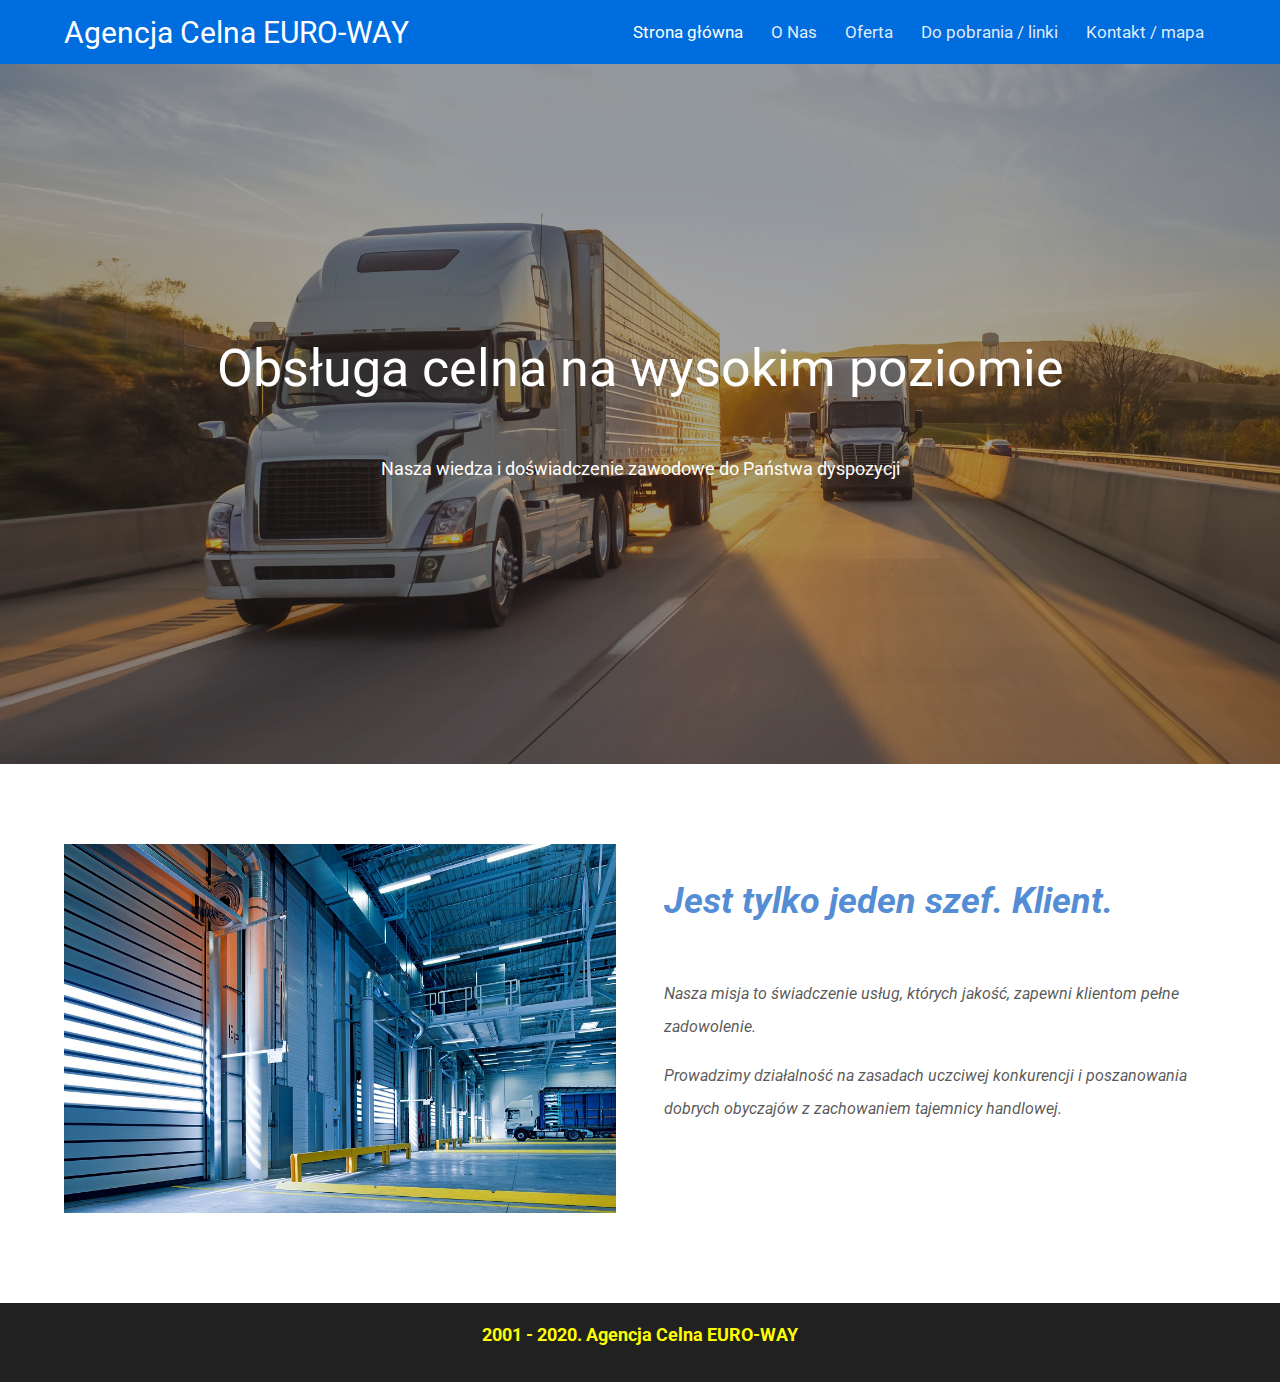
==== index.html @ 19248e26 "Add files via upload" ====
<!DOCTYPE html>
<!-- saved from url=(0027)http://www.euro-way.com.pl/ -->
<html
  class="js flexbox no-touch draganddrop csstransforms3d localstorage fileinput filereader fullscreen dragdropupload no-smoothtouch no-flexboxtweener"
  lang="en"
  style=""
  data-scroll-dir-x="0"
  data-scroll-dir-y="-1"
>
  <head>
    <meta http-equiv="Content-Type" content="text/html; charset=UTF-8" />

    <title>Strona główna</title>
    <meta name="keywords" content="" />
    <meta name="description" content="" />
    <meta name="viewport" content="width=device-width,initial-scale=1" />
    <link rel="icon" type="image/png" sizes="32x32" href="favicon-32x32.png" />
    <link rel="icon" type="image/png" sizes="16x16" href="favicon-16x16.png" />

    <meta property="og:title" content="Strona główna" />
    <meta property="og:description" content="" />
    <meta property="og:site_name" content="Agencja Celna EURO-WAY" />
    <meta
      name="viewport"
      content="width=device-width, initial-scale=1, viewport-fit=cover"
    />

    <meta name="generator" content="BaseKit" />

    <link
      rel="stylesheet"
      href="./4a75a298-e9b4-4f21-a9c5-be64dd8ceb1e.css"
      class="js-initial-stylesheet"
    />

    <link rel="stylesheet" href="./photo-swipe.css" />

    <link rel="stylesheet" href="./cookie-consent.css" />
    <link rel="icon" href="favicon.ico" type="image/x-icon" />

    <style
      class="js-webfont"
      data-woff-cache="//55b558c7-resources.clickweb.home.pl/ca8ff7f546/seven/fonts/playfair_display.woff.json"
      data-ttf-cache="//55b558c7-resources.clickweb.home.pl/ca8ff7f546/seven/fonts/playfair_display.ttf.json"
      data-fallback-stylesheet="https://fonts.googleapis.com/css?family=Playfair+Display&amp;subset=latin,latin-ext"
      data-name="playfair_display"
      data-cache-full="data-cache-full"
    >
      @font-face {
        font-family: "Playfair Display";
        font-weight: normal;
        src: url([data-uri]);
      }
    </style>
    <script nonce="">
      (function () {
        var fontCollections,
          fontsToCache,
          fallback = 1;

        function loadFontsAsynchronously() {
          if (!fallback) {
            return;
          }

          for (var i = 0, j = fontCollections.length; i < j; ++i) {
            var link = document.createElement("link"),
              head = document.getElementsByTagName("head")[0];
            link.rel = "stylesheet";
            link.href = fontCollections[i].getAttribute(
              "data-fallback-stylesheet"
            );
            head.appendChild(link);
          }
        }

        function loadFontsFromStorage() {
          var localKey = "published",
            format,
            collection,
            cachedFont;

          if (!window.localStorage) {
            return;
          }

          format = window.localStorage.getItem("bk.webfonts.format");
          if (!format) {
            return;
          }

          for (var i = 0, j = fontCollections.length; i < j; ++i) {
            collection = fontCollections[i];
            cacheKey =
              "bk.webfonts." +
              localKey +
              "." +
              format +
              "." +
              collection.getAttribute("data-name");
            cachedFont = window.localStorage.getItem(cacheKey);
            if (!cachedFont) {
              continue;
            }
            collection.innerHTML = cachedFont;
            collection.setAttribute("data-cache-full", "data-cache-full");
          }
        }

        if (!"querySelectorAll" in window) {
          return;
        }

        fontCollections = document.head.querySelectorAll(".js-webfont");
        if (!"localStorage" in window || !"addEventListener" in window) {
          loadFontsAsynchronously();
          return;
        }

        loadFontsFromStorage();
      })();
    </script>

    <script src="./modernizr.js" nonce=""></script>
  </head>

  <body class="" style="">
    <section
      id="page-zones__header"
      class="bk-zone column"
      data-uniqueid="wUPqfuJjsHX1dE1"
      data-parentuniqueid=""
    >
      <div
        id="page-zones__header-widgets__5d711d16a4c4e"
        data-name="row"
        class="widget widget--zone-widget js-widget style--accent height--thin"
        data-uniqueid="UOeiyzuKv63BtWd"
        data-parentuniqueid="wUPqfuJjsHX1dE1"
      >
        <div
          class="row row--style-accent row--height-thin row--vertical-align-center row--background-type-color row--width-contained row--navigation-2 js-row"
          data-rowtype="navigation-2"
        >
          <div class="row__container js-row-container">
            <div
              id="page-zones__header-widgets__5d711d16a4c4e-widgets__5d711d16b6ba5"
              data-name="responsivecolumns"
              class="widget widget--zone-widget js-widget"
              data-uniqueid="EtLsCq1SKpecShf"
              data-parentuniqueid="UOeiyzuKv63BtWd"
            >
              <div
                class="bk-responsivecolumns responsivecolumns widget__responsivecolumns js-responsivecolumns"
              >
                <section
                  id="page-zones__header-widgets__5d711d16a4c4e-widgets__5d711d16b6ba5-zones__5d711d16ba8e7"
                  class="bk-zone column columns-two-left"
                  data-uniqueid="jCnqSVvPtLY1cG7"
                  data-parentuniqueid="EtLsCq1SKpecShf"
                >
                  <div
                    id="page-zones__header-widgets__5d711d16a4c4e-widgets__5d711d16b6ba5-zones__5d711d16ba8e7-widgets__5d711d16bc7e7"
                    data-name="companybrand"
                    class="widget widget--zone-widget js-widget"
                    data-uniqueid="wOLoZqmgFGImj7v"
                    data-parentuniqueid="jCnqSVvPtLY1cG7"
                  >
                    <div
                      class="bk-branding branding widget__branding alignment--left"
                    >
                      <div class="branding__text">
                        <h2 class="branding__site-title">
                          <a href="index.html" class="branding__link">
                            Agencja Celna EURO-WAY
                          </a>
                        </h2>
                      </div>
                    </div>
                  </div>
                </section>
                <section
                  id="page-zones__header-widgets__5d711d16a4c4e-widgets__5d711d16b6ba5-zones__5d711d16c7fd4"
                  class="bk-zone column columns-two-right"
                  data-uniqueid="kaklpHFRhtALzVp"
                  data-parentuniqueid="EtLsCq1SKpecShf"
                >
                  <div
                    id="page-zones__header-widgets__5d711d16a4c4e-widgets__5d711d16b6ba5-zones__5d711d16c7fd4-widgets__5d711d16cb97e"
                    data-name="extendednavigation"
                    class="widget widget--zone-widget js-widget"
                    data-uniqueid="qKeCxa8XfyvRhFk"
                    data-parentuniqueid="kaklpHFRhtALzVp"
                  >
                    <div
                      class="bk-extendednavigation extendednavigation widget__extendednavigation align-right"
                      itemscope=""
                      itemtype="https://www.schema.org/SiteNavigationElement"
                    >
                      <button
                        class="js-pull navigation-toggle icon icon--bars extendednavigation__navigation-toggle"
                      >
                        <span>Menu</span>
                      </button>

                      <nav
                        class="navigation-body extendednavigation__navigation-body"
                      >
                        <ul
                          class="navigation-list extendednavigation__navigation-list js-menu-list itemcount-5"
                        >
                          <li
                            class="navigation-item extendednavigation__navigation-item home selected"
                            itemprop="name"
                          >
                            <a
                              href="index.html"
                              class="item-name extendednavigation__item-name"
                              itemprop="url"
                              >Strona główna</a
                            >
                          </li>
                          <li
                            class="navigation-item extendednavigation__navigation-item page"
                            itemprop="name"
                          >
                            <a
                              href="o-nas.html"
                              class="item-name extendednavigation__item-name"
                              itemprop="url"
                              >O Nas</a
                            >
                          </li>
                          <li
                            class="navigation-item extendednavigation__navigation-item page"
                            itemprop="name"
                          >
                            <a
                              href="oferta.html"
                              class="item-name extendednavigation__item-name"
                              itemprop="url"
                              >Oferta</a
                            >
                          </li>
                          <li
                            class="navigation-item extendednavigation__navigation-item page"
                            itemprop="name"
                          >
                            <a
                              href="do-pobrania.html"
                              class="item-name extendednavigation__item-name"
                              itemprop="url"
                              >Do pobrania / linki</a
                            >
                          </li>
                          <li
                            class="navigation-item extendednavigation__navigation-item page"
                            itemprop="name"
                          >
                            <a
                              href="kontakt-mapa.html"
                              class="item-name extendednavigation__item-name"
                              itemprop="url"
                              >Kontakt / mapa</a
                            >
                          </li>
                        </ul>
                      </nav>
                    </div>
                  </div>
                </section>
              </div>
            </div>
          </div>
        </div>
      </div>
    </section>

    <section
      id="page-zones__main"
      class="bk-zone column"
      data-uniqueid="msTj6qVggB91gMz"
      data-parentuniqueid=""
    >
      <div
        id="page-zones__main-widgets__5d70db1ac6641"
        data-name="row"
        class="widget widget--zone-widget js-widget style--dark height--large style--background-image"
        data-uniqueid="bhsL8RqR0ewPvDW"
        data-parentuniqueid="msTj6qVggB91gMz"
      >
        <div
          class="row row--style-dark row--height-large row--vertical-align-center row--background-type-image row--width-contained row--hero-x row--layout-hero-x js-row"
          style="
            background-image: url(f754f49f-f24c-45b2-87f5-be85af0f9155.jpg);
            background-position: 50% 50%;
          "
          data-rowtype="hero-x"
        >
          <div
            class="row--background-overlay js-row-background-overlay"
            style="opacity: 0.4;"
          ></div>
          <div class="row__container js-row-container">
            <div
              id="page-zones__main-widgets__5d70db1ac6641-widgets__5d70db1adec0d"
              data-name="contentgroup"
              class="widget widget--zone-widget js-widget"
              data-uniqueid="eJZV1Q9YeYwpevA"
              data-parentuniqueid="bhsL8RqR0ewPvDW"
            >
              <div
                class="widget__contentgroup contentgroup contentgroup--center contentgroup--regular"
                id=""
              >
                <div class="contentgroup__content">
                  <div class="contentgroup__body-wrapper">
                    <div class="contentgroup__text-wrapper">
                      <div class="contentgroup__heading">
                        <h1>Obsługa celna na wysokim poziomie<br /><br /></h1>
                      </div>

                      <p class="contentgroup__body">
                        Nasza wiedza i doświadczenie zawodowe do Państwa
                        dyspozycji<br />
                      </p>
                    </div>
                  </div>
                </div>
              </div>
            </div>
          </div>
        </div>
      </div>

      <div
        id="page-zones__main-widgets__5d70db1af3c42"
        data-name="row"
        class="widget widget--zone-widget js-widget style--light height--default"
        data-uniqueid="LWNvYfyQXLmu5Yh"
        data-parentuniqueid="msTj6qVggB91gMz"
      >
        <div
          class="row row--style-light row--height-default row--vertical-align-center row--background-type-color row--width-contained row--image-text-1a row--layout-image-text-1a js-row"
          data-rowtype="image-text-1a"
        >
          <div class="row__container js-row-container">
            <div
              id="page-zones__main-widgets__5d70db1af3c42-widgets__5d70db1b13c64"
              data-name="responsivecolumns"
              class="widget widget--zone-widget js-widget"
              data-uniqueid="ESTZSRJ8WWrjNc4"
              data-parentuniqueid="LWNvYfyQXLmu5Yh"
            >
              <div
                class="bk-responsivecolumns responsivecolumns widget__responsivecolumns js-responsivecolumns"
              >
                <section
                  id="page-zones__main-widgets__5d70db1af3c42-widgets__5d70db1b13c64-zones__5d70db1b17e2c"
                  class="bk-zone column columns-two-left"
                  data-uniqueid="iBbMkpr1rDBWPOI"
                  data-parentuniqueid="ESTZSRJ8WWrjNc4"
                >
                  <div
                    id="page-zones__main-widgets__5d70db1af3c42-widgets__5d70db1b13c64-zones__5d70db1b17e2c-widgets__5d70db1b1a2b0"
                    data-name="image"
                    class="widget widget--zone-widget js-widget"
                    data-uniqueid="l8LOF0dwqS04g9O"
                    data-parentuniqueid="iBbMkpr1rDBWPOI"
                  >
                    <div
                      class="bk-image imagewidget widget__imagewidget widget-align-center"
                    >
                      <figure
                        class="figure imagewidget__figure"
                        itemscope=""
                        itemtype="https://schema.org/ImageObject"
                      >
                        <img
                          class="image imagewidget__image js-pswp-image"
                          src="./b892b7dd-758c-463c-aa9d-ee08b8ff395c.png"
                          alt=""
                          data-path="//files.clickweb.home.pl/b8/92/b892b7dd-758c-463c-aa9d-ee08b8ff395c.png"
                          title=""
                          data-filename="magazyn.png"
                          data-filesize="1478119"
                          data-imagesize="983 x 657"
                          width="860"
                          itemprop="contentURL"
                        />
                      </figure>
                    </div>
                  </div>
                </section>
                <section
                  id="page-zones__main-widgets__5d70db1af3c42-widgets__5d70db1b13c64-zones__5d70db1b23f57"
                  class="bk-zone column columns-two-right"
                  data-uniqueid="BdPqjeNVsMIZJxP"
                  data-parentuniqueid="ESTZSRJ8WWrjNc4"
                >
                  <div
                    id="page-zones__main-widgets__5d70db1af3c42-widgets__5d70db1b13c64-zones__5d70db1b23f57-widgets__5d70db1b261d9"
                    data-name="contentgroup"
                    class="widget widget--zone-widget js-widget"
                    data-uniqueid="rBb53Euqx2itAaV"
                    data-parentuniqueid="BdPqjeNVsMIZJxP"
                  >
                    <div
                      class="widget__contentgroup contentgroup contentgroup--left contentgroup--regular"
                      id=""
                    >
                      <div class="contentgroup__content">
                        <div class="contentgroup__body-wrapper">
                          <div class="contentgroup__text-wrapper">
                            <div class="contentgroup__heading">
                              <h2>
                                <i
                                  ><span class="wysiwyg-font-size-36"
                                    ><b
                                      ><span style="color: rgb(84, 141, 212);"
                                        >Jest tylko jeden szef. Klient.</span
                                      ></b
                                    ></span
                                  ></i
                                ><span class="wysiwyg-font-size-36"
                                  ><b> </b
                                ></span>
                              </h2>
                            </div>

                            <div class="contentgroup__body">
                              <p>
                                <i
                                  ><span class="wysiwyg-font-size-16"
                                    ><br /></span
                                ></i>
                              </p>
                              <p>
                                <i
                                  ><span class="wysiwyg-font-size-16"
                                    >Nasza misja to świadczenie usług, których
                                    jakość, zapewni klientom pełne
                                    zadowolenie.</span
                                  ></i
                                >
                              </p>
                              <p>
                                <i
                                  ><span class="wysiwyg-font-size-16"
                                    >Prowadzimy działalność na zasadach uczciwej
                                    konkurencji i poszanowania dobrych obyczajów
                                    z zachowaniem tajemnicy handlowej.</span
                                  ></i
                                >
                              </p>
                              <br />
                              <br />
                            </div>
                          </div>
                        </div>
                      </div>
                    </div>
                  </div>
                </section>
              </div>
            </div>
          </div>
        </div>
      </div>
    </section>

    <section
      id="page-zones__footer"
      class="bk-zone column"
      data-uniqueid="7ayd9t0AmyzE1vb"
      data-parentuniqueid=""
    >
      <div
        id="page-zones__footer-widgets__5d711c2070321"
        data-name="row"
        class="widget widget--zone-widget js-widget style--dark height--thin"
        data-uniqueid="4357oQF64j9slPP"
        data-parentuniqueid="7ayd9t0AmyzE1vb"
      >
        <div
          class="row row--style-dark row--height-thin row--vertical-align-center row--background-type-color row--width-contained row--footer-5 js-row"
          data-rowtype="footer-5"
        >
          <div class="row__container js-row-container">
            <div
              id="page-zones__footer-widgets__5d711c2070321-widgets__5d711c20811ab"
              data-name="contentgroup"
              class="widget widget--zone-widget js-widget"
              data-uniqueid="nMcB17oqmnMiRj0"
              data-parentuniqueid="4357oQF64j9slPP"
            >
              <div
                class="widget__contentgroup contentgroup contentgroup--center contentgroup--regular"
                id=""
              >
                <div class="contentgroup__content">
                  <div class="contentgroup__body-wrapper">
                    <div class="contentgroup__text-wrapper">
                      <p class="contentgroup__body">
                        <span style="color: rgb(255, 255, 0);"
                          ><b>2001 - 2020. Agencja Celna EURO-WAY</b></span
                        ><br />
                      </p>
                    </div>
                  </div>
                </div>
              </div>
            </div>

            <div
              id="page-zones__footer-widgets__5d711c2070321-widgets__5d711c208aa20"
              data-name="policypages"
              class="widget widget--zone-widget js-widget"
              data-uniqueid="Ygwjg7x6gmgbDs2"
              data-parentuniqueid="4357oQF64j9slPP"
            ></div>
          </div>
        </div>
      </div>
    </section>

    <div id="js-cookie-consent-event" style="display: none;"></div>

    <script nonce="">
      App = {};
      App.i18n = {};
      App.nonce = "";
      App.session = {
        get: function (key) {
          var property = null;
          if (this.data[key] !== null && this.data[key] !== undefined) {
            return this.data[key];
          }
          return property;
        },
        data: {
          siteRef: 57679,
          domain: "webmaker.az.pl",
          brandRef: "20",
          assetBaseUrl: "//55b558c7-resources.clickweb.home.pl/ca8ff7f546",
          languageCode: "pl",
          pageRef: 520523,
          pageLanguage: null,
        },
      };

      var Brand = Brand || {};
      Brand.googleMapsEmbedKey = "AIzaSyC8V96sGgzrasorg2xPOlrlp-cpQFPLSxM";

      if (window.Modernizr && window.Modernizr.touch) {
        document.body.classList.add("touch");
      }
    </script>

    <script nonce="">
      window["Server"] = {
        app: {
          resizerDomain: "resizer.clickweb.home.pl",
          mode: "published",
          protocol: "http",
          maintenance: "0",
          deducedLocale: "pl_PL",
        },
        componentTree: {
          page: {
            "page-zones__header": {
              "page-zones__header-widgets__5d711d16a4c4e": {
                "page-zones__header-widgets__5d711d16a4c4e-widgets__5d711d16b6ba5": {
                  "page-zones__header-widgets__5d711d16a4c4e-widgets__5d711d16b6ba5-zones__5d711d16ba8e7": {
                    "page-zones__header-widgets__5d711d16a4c4e-widgets__5d711d16b6ba5-zones__5d711d16ba8e7-widgets__5d711d16bc7e7": [],
                  },
                  "page-zones__header-widgets__5d711d16a4c4e-widgets__5d711d16b6ba5-zones__5d711d16c7fd4": {
                    "page-zones__header-widgets__5d711d16a4c4e-widgets__5d711d16b6ba5-zones__5d711d16c7fd4-widgets__5d711d16cb97e": [],
                  },
                },
              },
            },
            "page-zones__main": {
              "page-zones__main-widgets__5d70db1ac6641": {
                "page-zones__main-widgets__5d70db1ac6641-widgets__5d70db1adec0d": [],
              },
              "page-zones__main-widgets__5d70db1af3c42": {
                "page-zones__main-widgets__5d70db1af3c42-widgets__5d70db1b13c64": {
                  "page-zones__main-widgets__5d70db1af3c42-widgets__5d70db1b13c64-zones__5d70db1b17e2c": {
                    "page-zones__main-widgets__5d70db1af3c42-widgets__5d70db1b13c64-zones__5d70db1b17e2c-widgets__5d70db1b1a2b0": [],
                  },
                  "page-zones__main-widgets__5d70db1af3c42-widgets__5d70db1b13c64-zones__5d70db1b23f57": {
                    "page-zones__main-widgets__5d70db1af3c42-widgets__5d70db1b13c64-zones__5d70db1b23f57-widgets__5d70db1b261d9": [],
                  },
                },
              },
            },
            "page-zones__footer": {
              "page-zones__footer-widgets__5d711c2070321": {
                "page-zones__footer-widgets__5d711c2070321-widgets__5d711c20811ab": [],
                "page-zones__footer-widgets__5d711c2070321-widgets__5d711c208aa20": [],
              },
            },
          },
        },
        editorVersion: "ten",
        isFullVersionTenSite: true,
        page: {
          componentTree: {
            page: {
              "page-zones__header": {
                "page-zones__header-widgets__5d711d16a4c4e": {
                  "page-zones__header-widgets__5d711d16a4c4e-widgets__5d711d16b6ba5": {
                    "page-zones__header-widgets__5d711d16a4c4e-widgets__5d711d16b6ba5-zones__5d711d16ba8e7": {
                      "page-zones__header-widgets__5d711d16a4c4e-widgets__5d711d16b6ba5-zones__5d711d16ba8e7-widgets__5d711d16bc7e7": [],
                    },
                    "page-zones__header-widgets__5d711d16a4c4e-widgets__5d711d16b6ba5-zones__5d711d16c7fd4": {
                      "page-zones__header-widgets__5d711d16a4c4e-widgets__5d711d16b6ba5-zones__5d711d16c7fd4-widgets__5d711d16cb97e": [],
                    },
                  },
                },
              },
              "page-zones__main": {
                "page-zones__main-widgets__5d70db1ac6641": {
                  "page-zones__main-widgets__5d70db1ac6641-widgets__5d70db1adec0d": [],
                },
                "page-zones__main-widgets__5d70db1af3c42": {
                  "page-zones__main-widgets__5d70db1af3c42-widgets__5d70db1b13c64": {
                    "page-zones__main-widgets__5d70db1af3c42-widgets__5d70db1b13c64-zones__5d70db1b17e2c": {
                      "page-zones__main-widgets__5d70db1af3c42-widgets__5d70db1b13c64-zones__5d70db1b17e2c-widgets__5d70db1b1a2b0": [],
                    },
                    "page-zones__main-widgets__5d70db1af3c42-widgets__5d70db1b13c64-zones__5d70db1b23f57": {
                      "page-zones__main-widgets__5d70db1af3c42-widgets__5d70db1b13c64-zones__5d70db1b23f57-widgets__5d70db1b261d9": [],
                    },
                  },
                },
              },
              "page-zones__footer": {
                "page-zones__footer-widgets__5d711c2070321": {
                  "page-zones__footer-widgets__5d711c2070321-widgets__5d711c20811ab": [],
                  "page-zones__footer-widgets__5d711c2070321-widgets__5d711c208aa20": [],
                },
              },
            },
          },
          request: "home",
          pageTree: [
            {
              ref: "520523",
              request: "home",
              canonicalUrl: null,
              title: "Strona g\u0142\u00f3wna",
              seo_title: "Strona g\u0142\u00f3wna",
              keywords: "",
              description: "",
              display_order: "1",
              type: "home",
              template_ref: "1",
              menu: "1",
              basekit_objects_ref: null,
              modified: "2019-09-05 10:21:39",
              redirection: null,
              priority: "1",
              changefreq: "monthly",
              can_publish: "1",
              headScript: "",
              bodyScript: "",
              status: "active",
              theme_ref: "1",
              color_swatch_ref: "1",
              font_swatch_ref: "1",
              password: null,
              do_sub_page: "0",
              do_default: "0",
              templateType: "home",
              hiddenFromNavigation: "0",
              exclude_from_sitemap: "0",
              excludeFromPageLimit: "0",
              parentId: "0",
              language: null,
            },
            {
              ref: "520561",
              request: "o-nas",
              canonicalUrl: null,
              title: "O Nas",
              seo_title: "Strona g\u0142\u00f3wna",
              keywords: "",
              description: "",
              display_order: "2",
              type: "page",
              template_ref: "1",
              menu: "1",
              basekit_objects_ref: null,
              modified: "2019-09-05 11:06:51",
              redirection: null,
              priority: "0",
              changefreq: "monthly",
              can_publish: "1",
              headScript: null,
              bodyScript: null,
              status: "active",
              theme_ref: "1",
              color_swatch_ref: "1",
              font_swatch_ref: "1",
              password: null,
              do_sub_page: "0",
              do_default: "0",
              templateType: "default",
              hiddenFromNavigation: "0",
              exclude_from_sitemap: "0",
              excludeFromPageLimit: "0",
              parentId: "0",
              language: null,
            },
            {
              ref: "520569",
              request: "oferta",
              canonicalUrl: null,
              title: "Oferta",
              seo_title: "Strona g\u0142\u00f3wna",
              keywords: "",
              description: "",
              display_order: "3",
              type: "page",
              template_ref: "1",
              menu: "1",
              basekit_objects_ref: null,
              modified: "2019-09-05 11:34:03",
              redirection: null,
              priority: "0",
              changefreq: "monthly",
              can_publish: "1",
              headScript: null,
              bodyScript: null,
              status: "active",
              theme_ref: "1",
              color_swatch_ref: "1",
              font_swatch_ref: "1",
              password: null,
              do_sub_page: "0",
              do_default: "0",
              templateType: "default",
              hiddenFromNavigation: "0",
              exclude_from_sitemap: "0",
              excludeFromPageLimit: "0",
              parentId: "0",
              language: null,
            },
            {
              ref: "520708",
              request: "do-pobrania",
              canonicalUrl: null,
              title: "Do pobrania \/ linki",
              seo_title: "",
              keywords: "",
              description: "",
              display_order: "4",
              type: "page",
              template_ref: "1",
              menu: "1",
              basekit_objects_ref: null,
              modified: "2019-09-05 15:57:11",
              redirection: null,
              priority: "0",
              changefreq: "monthly",
              can_publish: "1",
              headScript: "",
              bodyScript: "",
              status: "active",
              theme_ref: "1",
              color_swatch_ref: "1",
              font_swatch_ref: "1",
              password: null,
              do_sub_page: "0",
              do_default: "0",
              templateType: "default",
              hiddenFromNavigation: "0",
              exclude_from_sitemap: "0",
              excludeFromPageLimit: "0",
              parentId: "0",
              language: null,
            },
            {
              ref: "520717",
              request: "kontakt-mapa",
              canonicalUrl: null,
              title: "Kontakt \/ mapa",
              seo_title: "",
              keywords: null,
              description: null,
              display_order: "5",
              type: "page",
              template_ref: "1",
              menu: "1",
              basekit_objects_ref: null,
              modified: "2019-09-05 13:38:03",
              redirection: null,
              priority: "0",
              changefreq: "monthly",
              can_publish: "1",
              headScript: null,
              bodyScript: null,
              status: "active",
              theme_ref: "1",
              color_swatch_ref: "1",
              font_swatch_ref: "1",
              password: null,
              do_sub_page: "0",
              do_default: "0",
              templateType: "default",
              hiddenFromNavigation: "0",
              exclude_from_sitemap: "0",
              excludeFromPageLimit: "0",
              parentId: "0",
              language: null,
            },
            {
              ref: "520743",
              request: "blogpost",
              canonicalUrl: null,
              title: "blogpost",
              seo_title: "",
              keywords: null,
              description: null,
              display_order: "6",
              type: "page",
              template_ref: "1",
              menu: "1",
              basekit_objects_ref: null,
              modified: "2019-09-05 14:39:56",
              redirection: null,
              priority: "0",
              changefreq: "monthly",
              can_publish: "1",
              headScript: null,
              bodyScript: null,
              status: "active",
              theme_ref: "1",
              color_swatch_ref: "1",
              font_swatch_ref: "1",
              password: null,
              do_sub_page: "0",
              do_default: "0",
              templateType: "blogpost",
              hiddenFromNavigation: "1",
              exclude_from_sitemap: "1",
              excludeFromPageLimit: "1",
              parentId: "0",
              language: null,
            },
            {
              ref: "520744",
              request: "blog",
              canonicalUrl: null,
              title: "Blog",
              seo_title: "",
              keywords: null,
              description: null,
              display_order: "7",
              type: "page",
              template_ref: "1",
              menu: "1",
              basekit_objects_ref: null,
              modified: "2019-09-05 14:39:56",
              redirection: null,
              priority: "0",
              changefreq: "monthly",
              can_publish: "1",
              headScript: null,
              bodyScript: null,
              status: "active",
              theme_ref: "1",
              color_swatch_ref: "1",
              font_swatch_ref: "1",
              password: null,
              do_sub_page: "0",
              do_default: "0",
              templateType: "blogpostlist",
              hiddenFromNavigation: "0",
              exclude_from_sitemap: "1",
              excludeFromPageLimit: "1",
              parentId: "0",
              language: null,
            },
          ],
          backgroundClass: null,
          customHead: [],
          canonicalUrl: "http:\/\/www.euro-way.com.pl",
          language: null,
          isPluginPage: false,
          isRTLLanguage: false,
          ref: "520523",
          title: "Strona g\u0142\u00f3wna",
          titleInNavAndWidget: "Strona g\u0142\u00f3wna",
          description: null,
          type: "home",
          keywords: null,
          seoLang: "en",
          templateType: "home",
          headScript: "",
          bodyScript: "",
        },
        pageTree: [
          {
            ref: "520523",
            request: "home",
            canonicalUrl: null,
            title: "Strona g\u0142\u00f3wna",
            seo_title: "Strona g\u0142\u00f3wna",
            keywords: "",
            description: "",
            display_order: "1",
            type: "home",
            template_ref: "1",
            menu: "1",
            basekit_objects_ref: null,
            modified: "2019-09-05 10:21:39",
            redirection: null,
            priority: "1",
            changefreq: "monthly",
            can_publish: "1",
            headScript: "",
            bodyScript: "",
            status: "active",
            theme_ref: "1",
            color_swatch_ref: "1",
            font_swatch_ref: "1",
            password: null,
            do_sub_page: "0",
            do_default: "0",
            templateType: "home",
            hiddenFromNavigation: "0",
            exclude_from_sitemap: "0",
            excludeFromPageLimit: "0",
            parentId: "0",
            language: null,
          },
          {
            ref: "520561",
            request: "o-nas",
            canonicalUrl: null,
            title: "O Nas",
            seo_title: "Strona g\u0142\u00f3wna",
            keywords: "",
            description: "",
            display_order: "2",
            type: "page",
            template_ref: "1",
            menu: "1",
            basekit_objects_ref: null,
            modified: "2019-09-05 11:06:51",
            redirection: null,
            priority: "0",
            changefreq: "monthly",
            can_publish: "1",
            headScript: null,
            bodyScript: null,
            status: "active",
            theme_ref: "1",
            color_swatch_ref: "1",
            font_swatch_ref: "1",
            password: null,
            do_sub_page: "0",
            do_default: "0",
            templateType: "default",
            hiddenFromNavigation: "0",
            exclude_from_sitemap: "0",
            excludeFromPageLimit: "0",
            parentId: "0",
            language: null,
          },
          {
            ref: "520569",
            request: "oferta",
            canonicalUrl: null,
            title: "Oferta",
            seo_title: "Strona g\u0142\u00f3wna",
            keywords: "",
            description: "",
            display_order: "3",
            type: "page",
            template_ref: "1",
            menu: "1",
            basekit_objects_ref: null,
            modified: "2019-09-05 11:34:03",
            redirection: null,
            priority: "0",
            changefreq: "monthly",
            can_publish: "1",
            headScript: null,
            bodyScript: null,
            status: "active",
            theme_ref: "1",
            color_swatch_ref: "1",
            font_swatch_ref: "1",
            password: null,
            do_sub_page: "0",
            do_default: "0",
            templateType: "default",
            hiddenFromNavigation: "0",
            exclude_from_sitemap: "0",
            excludeFromPageLimit: "0",
            parentId: "0",
            language: null,
          },
          {
            ref: "520708",
            request: "do-pobrania",
            canonicalUrl: null,
            title: "Do pobrania \/ linki",
            seo_title: "",
            keywords: "",
            description: "",
            display_order: "4",
            type: "page",
            template_ref: "1",
            menu: "1",
            basekit_objects_ref: null,
            modified: "2019-09-05 15:57:11",
            redirection: null,
            priority: "0",
            changefreq: "monthly",
            can_publish: "1",
            headScript: "",
            bodyScript: "",
            status: "active",
            theme_ref: "1",
            color_swatch_ref: "1",
            font_swatch_ref: "1",
            password: null,
            do_sub_page: "0",
            do_default: "0",
            templateType: "default",
            hiddenFromNavigation: "0",
            exclude_from_sitemap: "0",
            excludeFromPageLimit: "0",
            parentId: "0",
            language: null,
          },
          {
            ref: "520717",
            request: "kontakt-mapa",
            canonicalUrl: null,
            title: "Kontakt \/ mapa",
            seo_title: "",
            keywords: null,
            description: null,
            display_order: "5",
            type: "page",
            template_ref: "1",
            menu: "1",
            basekit_objects_ref: null,
            modified: "2019-09-05 13:38:03",
            redirection: null,
            priority: "0",
            changefreq: "monthly",
            can_publish: "1",
            headScript: null,
            bodyScript: null,
            status: "active",
            theme_ref: "1",
            color_swatch_ref: "1",
            font_swatch_ref: "1",
            password: null,
            do_sub_page: "0",
            do_default: "0",
            templateType: "default",
            hiddenFromNavigation: "0",
            exclude_from_sitemap: "0",
            excludeFromPageLimit: "0",
            parentId: "0",
            language: null,
          },
          {
            ref: "520743",
            request: "blogpost",
            canonicalUrl: null,
            title: "blogpost",
            seo_title: "",
            keywords: null,
            description: null,
            display_order: "6",
            type: "page",
            template_ref: "1",
            menu: "1",
            basekit_objects_ref: null,
            modified: "2019-09-05 14:39:56",
            redirection: null,
            priority: "0",
            changefreq: "monthly",
            can_publish: "1",
            headScript: null,
            bodyScript: null,
            status: "active",
            theme_ref: "1",
            color_swatch_ref: "1",
            font_swatch_ref: "1",
            password: null,
            do_sub_page: "0",
            do_default: "0",
            templateType: "blogpost",
            hiddenFromNavigation: "1",
            exclude_from_sitemap: "1",
            excludeFromPageLimit: "1",
            parentId: "0",
            language: null,
          },
          {
            ref: "520744",
            request: "blog",
            canonicalUrl: null,
            title: "Blog",
            seo_title: "",
            keywords: null,
            description: null,
            display_order: "7",
            type: "page",
            template_ref: "1",
            menu: "1",
            basekit_objects_ref: null,
            modified: "2019-09-05 14:39:56",
            redirection: null,
            priority: "0",
            changefreq: "monthly",
            can_publish: "1",
            headScript: null,
            bodyScript: null,
            status: "active",
            theme_ref: "1",
            color_swatch_ref: "1",
            font_swatch_ref: "1",
            password: null,
            do_sub_page: "0",
            do_default: "0",
            templateType: "blogpostlist",
            hiddenFromNavigation: "0",
            exclude_from_sitemap: "1",
            excludeFromPageLimit: "1",
            parentId: "0",
            language: null,
          },
        ],
        requestBase: "",
        cookieWarningUrl: "",
        plugins: {
          assets: {
            images: {
              "3642063": {
                ref: 3642063,
                url:
                  "http:\/\/files.clickweb.home.pl\/cb\/5c\/cb5c281c-1d7b-4792-8da1-b94284507a0c.gif",
                fileName: "logo.gif",
                fileType: "image",
                fileSize: 3177,
                title: null,
                updated: {
                  date: "2019-09-05 10:42:49.000000",
                  timezone_type: 3,
                  timezone: "Europe\/London",
                },
                description: null,
                path: "cb\/5c\/cb5c281c-1d7b-4792-8da1-b94284507a0c.gif",
                imageWidth: 160,
                imageHeight: 72,
                deleted: false,
                albumRef: null,
                albumTitle: null,
                providerRef: null,
                compression: "none",
                compressedUrl: null,
              },
              "3642086": {
                ref: 3642086,
                url:
                  "http:\/\/files.clickweb.home.pl\/9e\/2e\/9e2ec02c-03c7-4c09-829f-e38fc127ea96.jpg",
                fileName: "semi-truck-wheeler-sunrise-on-highway.jpg",
                fileType: "image",
                fileSize: 1048805,
                title: null,
                updated: {
                  date: "2019-09-05 10:58:52.000000",
                  timezone_type: 3,
                  timezone: "Europe\/London",
                },
                description: null,
                path: "9e\/2e\/9e2ec02c-03c7-4c09-829f-e38fc127ea96.jpg",
                imageWidth: 2120,
                imageHeight: 1414,
                deleted: false,
                albumRef: null,
                albumTitle: null,
                providerRef: "1",
                compression: "complete",
                compressedUrl:
                  "http:\/\/files.clickweb.home.pl\/a5\/d6\/a5d6e080-fc2e-4f1e-b195-b6b688504c16.jpg",
              },
              "3642088": {
                ref: 3642088,
                url:
                  "http:\/\/files.clickweb.home.pl\/f7\/54\/f754f49f-f24c-45b2-87f5-be85af0f9155.jpg",
                fileName: "semi-truck-wheeler-sunrise-on-highway.jpg",
                fileType: "image",
                fileSize: 1048805,
                title: null,
                updated: {
                  date: "2019-09-05 11:00:19.000000",
                  timezone_type: 3,
                  timezone: "Europe\/London",
                },
                description: null,
                path: "f7\/54\/f754f49f-f24c-45b2-87f5-be85af0f9155.jpg",
                imageWidth: 2120,
                imageHeight: 1414,
                deleted: false,
                albumRef: null,
                albumTitle: null,
                providerRef: "1",
                compression: "complete",
                compressedUrl:
                  "http:\/\/files.clickweb.home.pl\/38\/e5\/38e5bc8d-4517-4f3f-90b0-a53eb8c20f8d.jpg",
              },
              "3642271": {
                ref: 3642271,
                url:
                  "http:\/\/files.clickweb.home.pl\/b8\/92\/b892b7dd-758c-463c-aa9d-ee08b8ff395c.png",
                fileName: "magazyn.png",
                fileType: "image",
                fileSize: 1478119,
                title: null,
                updated: {
                  date: "2019-09-05 12:03:31.000000",
                  timezone_type: 3,
                  timezone: "Europe\/London",
                },
                description: null,
                path: "b8\/92\/b892b7dd-758c-463c-aa9d-ee08b8ff395c.png",
                imageWidth: 983,
                imageHeight: 657,
                deleted: false,
                albumRef: null,
                albumTitle: null,
                providerRef: null,
                compression: "none",
                compressedUrl: null,
              },
              "3642284": {
                ref: 3642284,
                url:
                  "http:\/\/files.clickweb.home.pl\/b7\/14\/b7143b04-8d40-4f01-ac84-bceaa88e69bb.jpg",
                fileName: "uc_pruszkow.jpg",
                fileType: "image",
                fileSize: 30026,
                title: null,
                updated: {
                  date: "2019-09-05 12:09:18.000000",
                  timezone_type: 3,
                  timezone: "Europe\/London",
                },
                description: null,
                path: "b7\/14\/b7143b04-8d40-4f01-ac84-bceaa88e69bb.jpg",
                imageWidth: 300,
                imageHeight: 206,
                deleted: false,
                albumRef: null,
                albumTitle: null,
                providerRef: null,
                compression: "none",
                compressedUrl: null,
              },
              "3642312": {
                ref: 3642312,
                url:
                  "http:\/\/files.clickweb.home.pl\/15\/a5\/15a5a86a-cab2-41a3-92d4-3d7a7317eeab.png",
                fileName: "aeo.png",
                fileType: "image",
                fileSize: 6940,
                title: null,
                updated: {
                  date: "2019-09-05 12:17:31.000000",
                  timezone_type: 3,
                  timezone: "Europe\/London",
                },
                description: null,
                path: "15\/a5\/15a5a86a-cab2-41a3-92d4-3d7a7317eeab.png",
                imageWidth: 129,
                imageHeight: 87,
                deleted: false,
                albumRef: null,
                albumTitle: null,
                providerRef: null,
                compression: "none",
                compressedUrl: null,
              },
              "3642317": {
                ref: 3642317,
                url:
                  "http:\/\/files.clickweb.home.pl\/9e\/3b\/9e3bfcae-986c-4274-b554-8a8a5c393b50.png",
                fileName: "track.png",
                fileType: "image",
                fileSize: 1322833,
                title: null,
                updated: {
                  date: "2019-09-05 12:19:41.000000",
                  timezone_type: 3,
                  timezone: "Europe\/London",
                },
                description: null,
                path: "9e\/3b\/9e3bfcae-986c-4274-b554-8a8a5c393b50.png",
                imageWidth: 1050,
                imageHeight: 700,
                deleted: false,
                albumRef: null,
                albumTitle: null,
                providerRef: null,
                compression: "none",
                compressedUrl: null,
              },
              "3642938": {
                ref: 3642938,
                url:
                  "http:\/\/files.clickweb.home.pl\/71\/68\/716868bd-abe2-4995-b109-30d2d1a7f548.png",
                fileName: "pl.png",
                fileType: "image",
                fileSize: 380,
                title: null,
                updated: {
                  date: "2019-09-05 15:59:08.000000",
                  timezone_type: 3,
                  timezone: "Europe\/London",
                },
                description: null,
                path: "71\/68\/716868bd-abe2-4995-b109-30d2d1a7f548.png",
                imageWidth: 32,
                imageHeight: 32,
                deleted: false,
                albumRef: null,
                albumTitle: null,
                providerRef: null,
                compression: "none",
                compressedUrl: null,
              },
              "3642942": {
                ref: 3642942,
                url:
                  "http:\/\/files.clickweb.home.pl\/dd\/f4\/ddf4e5aa-8a3f-4e8a-a335-5003fce0db9b.png",
                fileName: "gb.png",
                fileType: "image",
                fileSize: 1767,
                title: null,
                updated: {
                  date: "2019-09-05 16:02:23.000000",
                  timezone_type: 3,
                  timezone: "Europe\/London",
                },
                description: null,
                path: "dd\/f4\/ddf4e5aa-8a3f-4e8a-a335-5003fce0db9b.png",
                imageWidth: 32,
                imageHeight: 32,
                deleted: false,
                albumRef: null,
                albumTitle: null,
                providerRef: null,
                compression: "none",
                compressedUrl: null,
              },
            },
            albums: {
              "": [
                3642063,
                3642063,
                3642086,
                3642086,
                3642088,
                3642088,
                3642271,
                3642271,
                3642284,
                3642284,
                3642312,
                3642312,
                3642317,
                3642317,
                3642938,
                3642938,
                3642942,
                3642942,
              ],
            },
          },
          blog: {
            live: false,
            isPostPage: false,
            searchUrl: "\/blog\/search\/",
            directory: "blog",
            displayBlogHomePageLink: false,
            categories: [],
            tags: [],
            postsPerPage: "5",
            totalPages: 0,
            currentPage: 1,
            pathFormat: "\/blog\/page\/",
          },
        },
        desktopSite: {
          protocol: "http",
          primaryDomain: { domainName: "www.euro-way.com.pl" },
        },
        siteLanguages: null,
        siteDefaultLanguage: null,
        siteLanguageMenuSettings: null,
        siteCurrentLanguage: null,
      };
      window["Profile"] = {
        profile: {
          business: "Agencja Celna EURO-WAY",
          headline: "",
          strapline: "",
          companydescription:
            "Naszym podstawowym zadaniem jest reprezentowanie interes\u00f3w Klienta przed Urz\u0119dem Celnym. \r\nNasze do\u015bwiadczenie i wiedz\u0119 wykorzystujemy \u015bwiadcz\u0105c profesjonalne us\u0142ugi zwi\u0105zane z obrotem towarowym z zagranic\u0105. Szczeg\u00f3ln\u0105 uwag\u0119 przywi\u0105zujemy do profesjonalnej i kompleksowej obs\u0142ugi naszych Klient\u00f3w.",
          copyright: "",
          address: "ul. Przejazdowa 25",
          address1: "Pruszk\u00f3w",
          address2: "",
          postalcode: "05-800",
          country: "Polska",
          phone: "+48 22 7596872",
          twitter: "twitter",
          linkedin: "",
          facebook: "",
          googleplus: "",
          youtube: "",
          rss: "",
          logo:
            "http:\/\/files.clickweb.home.pl\/cb\/5c\/cb5c281c-1d7b-4792-8da1-b94284507a0c.gif",
          logowidth: "160",
          logoheight: "72",
          yelpbusinessid: "",
          featureimage: "",
          category: "",
          keywords: "",
          type: "",
          websiteType: "localBusiness",
          countryCode: "PL",
          instagram: "",
          pinterest: "",
          vkontakte: "",
        },
      };
    </script>

    <script nonce="">
      Server.components = {
        "page-zones__header": {
          ref: "3974740",
          uniqueHTMLId: "page-zones__header",
          name: "header",
          fixed: false,
          libraryItemRef: "0",
          pageRef: "520523",
          temporary: {},
          changed: {},
          type: "widget.template",
          data: [],
          className: "template",
          widget: {},
          uniqueId: "wUPqfuJjsHX1dE1",
          parentUniqueId: null,
        },
        "page-zones__header-widgets__5d711d16a4c4e": {
          ref: "3977567",
          uniqueHTMLId: "page-zones__header-widgets__5d711d16a4c4e",
          name: "5d711d16a4c4e",
          fixed: false,
          libraryItemRef: "0",
          pageRef: "520523",
          temporary: {},
          changed: {},
          type: "widget.row",
          data: {
            backgroundType: "color",
            height: "thin",
            horizontalAlignment: "center",
            width: "contained",
            style: "accent",
            verticalAlignment: "center",
            rowType: "navigation-2",
            originalRowTemplateId: "navigation_2",
            uniqueId: "UOeiyzuKv63BtWd",
          },
          className: "row",
          widget: {},
          uniqueId: "UOeiyzuKv63BtWd",
          parentUniqueId: "wUPqfuJjsHX1dE1",
        },
        "page-zones__header-widgets__5d711d16a4c4e-widgets__5d711d16b6ba5": {
          ref: "3977568",
          uniqueHTMLId:
            "page-zones__header-widgets__5d711d16a4c4e-widgets__5d711d16b6ba5",
          name: "5d711d16b6ba5",
          fixed: false,
          libraryItemRef: "0",
          pageRef: "520523",
          temporary: {},
          changed: {},
          type: "widget.responsivecolumns",
          data: { columns: "2" },
          className: "responsivecolumns",
          widget: {},
          uniqueId: "EtLsCq1SKpecShf",
          parentUniqueId: "UOeiyzuKv63BtWd",
        },
        "page-zones__header-widgets__5d711d16a4c4e-widgets__5d711d16b6ba5-zones__5d711d16ba8e7": {
          ref: "3977569",
          uniqueHTMLId:
            "page-zones__header-widgets__5d711d16a4c4e-widgets__5d711d16b6ba5-zones__5d711d16ba8e7",
          name: "5d711d16ba8e7",
          fixed: false,
          libraryItemRef: "0",
          pageRef: "520523",
          temporary: {},
          changed: {},
          type: "widget.columns.column",
          data: [],
          className: "columns.column",
          widget: {},
          uniqueId: "jCnqSVvPtLY1cG7",
          parentUniqueId: "EtLsCq1SKpecShf",
        },
        "page-zones__header-widgets__5d711d16a4c4e-widgets__5d711d16b6ba5-zones__5d711d16ba8e7-widgets__5d711d16bc7e7": {
          ref: "3977570",
          uniqueHTMLId:
            "page-zones__header-widgets__5d711d16a4c4e-widgets__5d711d16b6ba5-zones__5d711d16ba8e7-widgets__5d711d16bc7e7",
          name: "5d711d16bc7e7",
          fixed: false,
          libraryItemRef: "0",
          pageRef: "520523",
          temporary: {},
          changed: {},
          type: "widget.companybrand",
          data: { horizontalAlignment: "left", contentType: "websitename" },
          className: "companybrand",
          widget: {},
          uniqueId: "wOLoZqmgFGImj7v",
          parentUniqueId: "jCnqSVvPtLY1cG7",
        },
        "page-zones__header-widgets__5d711d16a4c4e-widgets__5d711d16b6ba5-zones__5d711d16c7fd4": {
          ref: "3977571",
          uniqueHTMLId:
            "page-zones__header-widgets__5d711d16a4c4e-widgets__5d711d16b6ba5-zones__5d711d16c7fd4",
          name: "5d711d16c7fd4",
          fixed: false,
          libraryItemRef: "0",
          pageRef: "520523",
          temporary: {},
          changed: {},
          type: "widget.columns.column",
          data: [],
          className: "columns.column",
          widget: {},
          uniqueId: "kaklpHFRhtALzVp",
          parentUniqueId: "EtLsCq1SKpecShf",
        },
        "page-zones__header-widgets__5d711d16a4c4e-widgets__5d711d16b6ba5-zones__5d711d16c7fd4-widgets__5d711d16cb97e": {
          ref: "3977572",
          uniqueHTMLId:
            "page-zones__header-widgets__5d711d16a4c4e-widgets__5d711d16b6ba5-zones__5d711d16c7fd4-widgets__5d711d16cb97e",
          name: "5d711d16cb97e",
          fixed: false,
          libraryItemRef: "0",
          pageRef: "520523",
          temporary: {},
          changed: {},
          type: "widget.extendednavigation",
          data: { align: "right" },
          className: "extendednavigation",
          widget: {},
          uniqueId: "qKeCxa8XfyvRhFk",
          parentUniqueId: "kaklpHFRhtALzVp",
        },
        "page-zones__main": {
          ref: "3974730",
          uniqueHTMLId: "page-zones__main",
          name: "main",
          fixed: false,
          libraryItemRef: "0",
          pageRef: "520523",
          temporary: {},
          changed: {},
          type: "widget.template",
          data: [],
          className: "template",
          widget: {},
          uniqueId: "msTj6qVggB91gMz",
          parentUniqueId: null,
        },
        "page-zones__main-widgets__5d70db1ac6641": {
          ref: "3974747",
          uniqueHTMLId: "page-zones__main-widgets__5d70db1ac6641",
          name: "5d70db1ac6641",
          fixed: false,
          libraryItemRef: "0",
          pageRef: "520523",
          temporary: {},
          changed: {},
          type: "widget.row",
          data: {
            rowType: "hero-x",
            layout: "hero-x",
            backgroundType: "image",
            backgroundImageSrc:
              "http:\/\/files.clickweb.home.pl\/f7\/54\/f754f49f-f24c-45b2-87f5-be85af0f9155.jpg",
            overlayOpacity: "0.4",
            style: "dark",
            height: "large",
            width: "contained",
            verticalAlignment: "center",
            horizontalAlignment: "center",
            originalRowTemplateId: "hero_x",
            uniqueId: "bhsL8RqR0ewPvDW",
            dominantColor: "",
            backgroundImageRef: "3642088",
            backgroundPosition: { left: "50%", top: "50%" },
          },
          className: "row",
          widget: {},
          uniqueId: "bhsL8RqR0ewPvDW",
          parentUniqueId: "msTj6qVggB91gMz",
        },
        "page-zones__main-widgets__5d70db1ac6641-widgets__5d70db1adec0d": {
          ref: "3974748",
          uniqueHTMLId:
            "page-zones__main-widgets__5d70db1ac6641-widgets__5d70db1adec0d",
          name: "5d70db1adec0d",
          fixed: false,
          libraryItemRef: "0",
          pageRef: "520523",
          temporary: {},
          changed: {},
          type: "widget.contentgroup",
          data: {
            displayImage: "false",
            contentLayout: "regular",
            alignmentClass: "center",
            displayHeading: "true",
            headingType: "h1",
            headingContent: "Obs\u0142uga celna na wysokim poziomie<br><br>",
            displayParagraph: "true",
            bodyContent:
              "Nasza wiedza i do\u015bwiadczenie zawodowe do Pa\u0144stwa dyspozycji<br>",
            displayLink: "false",
            linkContent: "Sit velit",
            uniqueId: "eJZV1Q9YeYwpevA",
            description: "assets",
            linkUrl: "none",
            target: "none",
            action: "none",
            scale: "original",
            imageWidth: "auto",
            alt: "",
            title: "assets",
            align: "widget-align-left",
            paragraphType: "p",
          },
          className: "contentgroup",
          widget: {},
          uniqueId: "eJZV1Q9YeYwpevA",
          parentUniqueId: "bhsL8RqR0ewPvDW",
        },
        "page-zones__main-widgets__5d70db1af3c42": {
          ref: "3974749",
          uniqueHTMLId: "page-zones__main-widgets__5d70db1af3c42",
          name: "5d70db1af3c42",
          fixed: false,
          libraryItemRef: "0",
          pageRef: "520523",
          temporary: {},
          changed: {},
          type: "widget.row",
          data: {
            backgroundType: "color",
            height: "default",
            horizontalAlignment: "center",
            width: "contained",
            style: "light",
            verticalAlignment: "center",
            rowType: "image-text-1a",
            layout: "image-text-1a",
            originalRowTemplateId: "image_text_1a",
          },
          className: "row",
          widget: {},
          uniqueId: "LWNvYfyQXLmu5Yh",
          parentUniqueId: "msTj6qVggB91gMz",
        },
        "page-zones__main-widgets__5d70db1af3c42-widgets__5d70db1b13c64": {
          ref: "3974750",
          uniqueHTMLId:
            "page-zones__main-widgets__5d70db1af3c42-widgets__5d70db1b13c64",
          name: "5d70db1b13c64",
          fixed: false,
          libraryItemRef: "0",
          pageRef: "520523",
          temporary: {},
          changed: {},
          type: "widget.responsivecolumns",
          data: { columns: "2" },
          className: "responsivecolumns",
          widget: {},
          uniqueId: "ESTZSRJ8WWrjNc4",
          parentUniqueId: "LWNvYfyQXLmu5Yh",
        },
        "page-zones__main-widgets__5d70db1af3c42-widgets__5d70db1b13c64-zones__5d70db1b17e2c": {
          ref: "3974751",
          uniqueHTMLId:
            "page-zones__main-widgets__5d70db1af3c42-widgets__5d70db1b13c64-zones__5d70db1b17e2c",
          name: "5d70db1b17e2c",
          fixed: false,
          libraryItemRef: "0",
          pageRef: "520523",
          temporary: {},
          changed: {},
          type: "widget.columns.column",
          data: [],
          className: "columns.column",
          widget: {},
          uniqueId: "iBbMkpr1rDBWPOI",
          parentUniqueId: "ESTZSRJ8WWrjNc4",
        },
        "page-zones__main-widgets__5d70db1af3c42-widgets__5d70db1b13c64-zones__5d70db1b17e2c-widgets__5d70db1b1a2b0": {
          asset: { title: null, description: null },
          ref: "3974752",
          uniqueHTMLId:
            "page-zones__main-widgets__5d70db1af3c42-widgets__5d70db1b13c64-zones__5d70db1b17e2c-widgets__5d70db1b1a2b0",
          name: "5d70db1b1a2b0",
          fixed: false,
          libraryItemRef: "0",
          pageRef: "520523",
          temporary: {},
          changed: {},
          type: "widget.image",
          data: {
            src:
              "http:\/\/files.clickweb.home.pl\/b8\/92\/b892b7dd-758c-463c-aa9d-ee08b8ff395c.png",
            imageSize: "983 x 657",
            imageWidth: "860",
            align: "widget-align-center",
            uniqueId: "l8LOF0dwqS04g9O",
            widgetType: "widget.image",
            description: "assets",
            linkUrl: "none",
            target: "none",
            action: "none",
            alt: "",
            title: "assets",
            url:
              "http:\/\/files.clickweb.home.pl\/b8\/92\/b892b7dd-758c-463c-aa9d-ee08b8ff395c.png",
            fileName: "magazyn.png",
            fileSize: "1478119",
            imageHeight: "657",
            path: "b8\/92\/b892b7dd-758c-463c-aa9d-ee08b8ff395c.png",
            assetRef: "3642271",
          },
          className: "image",
          widget: {},
          uniqueId: "l8LOF0dwqS04g9O",
          parentUniqueId: "iBbMkpr1rDBWPOI",
        },
        "page-zones__main-widgets__5d70db1af3c42-widgets__5d70db1b13c64-zones__5d70db1b23f57": {
          ref: "3974753",
          uniqueHTMLId:
            "page-zones__main-widgets__5d70db1af3c42-widgets__5d70db1b13c64-zones__5d70db1b23f57",
          name: "5d70db1b23f57",
          fixed: false,
          libraryItemRef: "0",
          pageRef: "520523",
          temporary: {},
          changed: {},
          type: "widget.columns.column",
          data: [],
          className: "columns.column",
          widget: {},
          uniqueId: "BdPqjeNVsMIZJxP",
          parentUniqueId: "ESTZSRJ8WWrjNc4",
        },
        "page-zones__main-widgets__5d70db1af3c42-widgets__5d70db1b13c64-zones__5d70db1b23f57-widgets__5d70db1b261d9": {
          ref: "3974754",
          uniqueHTMLId:
            "page-zones__main-widgets__5d70db1af3c42-widgets__5d70db1b13c64-zones__5d70db1b23f57-widgets__5d70db1b261d9",
          name: "5d70db1b261d9",
          fixed: false,
          libraryItemRef: "0",
          pageRef: "520523",
          temporary: {},
          changed: {},
          type: "widget.contentgroup",
          data: {
            displayImage: "false",
            contentLayout: "regular",
            alignmentClass: "left",
            displayHeading: "true",
            headingType: "h2",
            headingContent:
              '<i><span class="wysiwyg-font-size-36"><b><span style="color: rgb(84, 141, 212);">Jest tylko jeden szef. Klient.<\/span><\/b><\/span><\/i><span class="wysiwyg-font-size-36"><b>\n\n <\/b><\/span>',
            displayParagraph: "true",
            bodyContent:
              '<p><i><span class="wysiwyg-font-size-16"><br><\/span><\/i><\/p><p><i><span class="wysiwyg-font-size-16">Nasza misja to \u015bwiadczenie us\u0142ug, kt\u00f3rych jako\u015b\u0107, zapewni klientom pe\u0142ne zadowolenie.<\/span><\/i><\/p>\n<p><i><span class="wysiwyg-font-size-16">Prowadzimy dzia\u0142alno\u015b\u0107 na zasadach uczciwej konkurencji i poszanowania dobrych obyczaj\u00f3w z zachowaniem tajemnicy handlowej.<\/span><\/i><\/p>\n\t\t<br>\n\t<br>',
            displayLink: "false",
            uniqueId: "rBb53Euqx2itAaV",
            description: "assets",
            linkUrl: "none",
            target: "none",
            action: "none",
            scale: "original",
            imageWidth: "auto",
            alt: "",
            title: "assets",
            align: "widget-align-left",
            paragraphType: "div",
          },
          className: "contentgroup",
          widget: {},
          uniqueId: "rBb53Euqx2itAaV",
          parentUniqueId: "BdPqjeNVsMIZJxP",
        },
        "page-zones__footer": {
          ref: "3974729",
          uniqueHTMLId: "page-zones__footer",
          name: "footer",
          fixed: false,
          libraryItemRef: "0",
          pageRef: null,
          temporary: {},
          changed: {},
          type: "widget.template",
          data: [],
          className: "template",
          widget: {},
          uniqueId: "7ayd9t0AmyzE1vb",
          parentUniqueId: null,
        },
        "page-zones__footer-widgets__5d711c2070321": {
          ref: "3977530",
          uniqueHTMLId: "page-zones__footer-widgets__5d711c2070321",
          name: "5d711c2070321",
          fixed: false,
          libraryItemRef: "0",
          pageRef: null,
          temporary: {},
          changed: {},
          type: "widget.row",
          data: {
            backgroundType: "color",
            height: "thin",
            horizontalAlignment: "center",
            width: "contained",
            style: "dark",
            verticalAlignment: "center",
            rowType: "footer-5",
            originalRowTemplateId: "footer_5",
          },
          className: "row",
          widget: {},
          uniqueId: "4357oQF64j9slPP",
          parentUniqueId: "7ayd9t0AmyzE1vb",
        },
        "page-zones__footer-widgets__5d711c2070321-widgets__5d711c20811ab": {
          ref: "3977531",
          uniqueHTMLId:
            "page-zones__footer-widgets__5d711c2070321-widgets__5d711c20811ab",
          name: "5d711c20811ab",
          fixed: false,
          libraryItemRef: "0",
          pageRef: null,
          temporary: {},
          changed: {},
          type: "widget.contentgroup",
          data: {
            contentLayout: "regular",
            alignmentClass: "center",
            displayParagraph: "true",
            bodyContent:
              '<span style="color: rgb(255, 255, 0);"><b>2001 - 2020. Agencja Celna EURO-WAY<\/b><\/span><br>',
            uniqueId: "nMcB17oqmnMiRj0",
            description: "assets",
            linkUrl: "none",
            target: "none",
            action: "none",
            scale: "original",
            imageWidth: "auto",
            alt: "",
            title: "assets",
            align: "widget-align-left",
            paragraphType: "p",
          },
          className: "contentgroup",
          widget: {},
          uniqueId: "nMcB17oqmnMiRj0",
          parentUniqueId: "4357oQF64j9slPP",
        },
        "page-zones__footer-widgets__5d711c2070321-widgets__5d711c208aa20": {
          ref: "3977532",
          uniqueHTMLId:
            "page-zones__footer-widgets__5d711c2070321-widgets__5d711c208aa20",
          name: "5d711c208aa20",
          fixed: false,
          libraryItemRef: "0",
          pageRef: null,
          temporary: {},
          changed: {},
          type: "widget.policypages",
          data: { align: "widget-align-center" },
          className: "policypages",
          widget: {},
          uniqueId: "Ygwjg7x6gmgbDs2",
          parentUniqueId: "4357oQF64j9slPP",
        },
      };
      Server.desktopSite.getPrimaryDomainData = function () {
        var keys = [],
          key = null,
          domain = null;

        if (this.primaryDomain !== null) {
          domain = this.primaryDomain.domainName;
        } else {
          bk$.each(this.domains, function (key) {
            keys.push(parseInt(key, 10));
          });

          key = Math.max.apply(null, keys);
          domain = this.domains[key] || null;
        }

        return {
          key: key,
          domain: domain,
        };
      };
      Server.desktopSite.getPrimaryDomain = function () {
        return this.getPrimaryDomainData().domain;
      };
      Server.customWidgetsDomain = "";
      Server.customWidgetVersions = null;
    </script>

    <script src="./translations.js"></script>

    <script src="./published-v8-site-libs.js"></script>
    <script src="./published-v8-site.js"></script>

    <script src="./twig-widget-views-v2.js"></script>

    <script nonce="">
      (function () {
        fallback = 1;

        if (
          !"localStorage" in window ||
          !"querySelectorAll" in window ||
          !"addEventListener" in window
        ) {
          return;
        }

        function getFormat(ua) {
          if (ua.indexOf("android") > -1 && ua.indexOf("chrome") === -1) {
            return "ttf";
          }

          return "woff";
        }

        function removeObsoleteFontsFromStorage(storageKey) {
          var prefix;

          if (!window.localStorage) {
            return;
          }

          prefix =
            storageKey +
            "." +
            window.localStorage.getItem("bk.webfonts.format");
          try {
            for (key in window.localStorage) {
              if (key.indexOf(storageKey) === 0) {
                removeStorageItem(key, prefix);
              }
            }
          } catch (ex) {}
        }

        function removeStorageItem(storageKey, prefix) {
          var font,
            remove = true,
            fontCollections = document.head.querySelectorAll(".js-webfont");

          for (var i = fontCollections.length - 1; i >= 0; --i) {
            font = prefix + "." + fontCollections[i].getAttribute("data-name");
            if (storageKey.indexOf(font) === 0) {
              remove = false;
            }
          }

          if (remove == true) {
            try {
              window.localStorage.removeItem(storageKey);
            } catch (ex) {}
          }
        }

        function loadFontAsynchronously(fontUrl) {
          var head = document.getElementsByTagName("head")[0],
            link = document.createElement("link");

          link.rel = "stylesheet";
          link.href = fontUrl;
          head.appendChild(link);
        }

        window.addEventListener(
          "load",
          function () {
            var i,
              localKey = "published",
              storageKey = "bk.webfonts." + localKey,
              format,
              fontCollections,
              collection,
              request;

            removeObsoleteFontsFromStorage(storageKey);

            fontCollections = document.head.querySelectorAll(
              '.js-webfont:not([data-cache-full="data-cache-full"])'
            );
            if (fontCollections.length === 0) {
              return;
            }

            format = getFormat(navigator.userAgent);
            try {
              window.localStorage.setItem("bk.webfonts.format", format);
            } catch (ex) {}

            for (i = fontCollections.length - 1; i >= 0; --i) {
              fontCollection = fontCollections[i];
              (function (collection) {
                var json,
                  font,
                  content,
                  fonts = [];

                request = new XMLHttpRequest();
                request.open(
                  "GET",
                  collection.getAttribute("data-" + format + "-cache"),
                  true
                );
                request.onload = function () {
                  if (this.status === 200) {
                    try {
                      json = JSON.parse(this.response);
                      for (font = json.length - 1; font >= 0; --font) {
                        fonts.push(json[font].css);
                      }
                      content = fonts.join("");
                      collection.innerHTML = content;
                      window.localStorage.setItem(
                        storageKey +
                          "." +
                          format +
                          "." +
                          collection.getAttribute("data-name"),
                        content
                      );
                      collection.setAttribute(
                        "data-cache-full",
                        "data-cache-full"
                      );
                    } catch (ex) {}
                  }

                  if (fallback && this.status === 404) {
                    loadFontAsynchronously(
                      collection.getAttribute("data-fallback-stylesheet")
                    );
                  }
                };
                request.send();
              })(fontCollection);
            }
          },
          false
        );
      })();
    </script>

    <script nonce="">
      (function () {
        Server.widgetsOnPage = [
          {
            className: "template",
            data: {},
            fixed: false,
            isInRow: false,
            isNew: false,
            isTemplateWidget: false,
            name: "header",
            pageRef: "520523",
            parentUniqueId: null,
            ref: "3974740",
            type: "widget.template",
            uniqueHTMLId: "page-zones__header",
            uniqueId: "wUPqfuJjsHX1dE1",
            isZone: true,
            parentZone: null,
            zoneName: "header",
          },
          {
            className: "row",
            data: {
              backgroundType: "color",
              height: "thin",
              horizontalAlignment: "center",
              width: "contained",
              style: "accent",
              verticalAlignment: "center",
              rowType: "navigation-2",
              originalRowTemplateId: "navigation_2",
              uniqueId: "UOeiyzuKv63BtWd",
            },
            fixed: false,
            isInRow: false,
            isNew: false,
            isTemplateWidget: false,
            name: "5d711d16a4c4e",
            pageRef: "520523",
            parentUniqueId: "wUPqfuJjsHX1dE1",
            ref: "3977567",
            type: "widget.row",
            uniqueHTMLId: "page-zones__header-widgets__5d711d16a4c4e",
            uniqueId: "UOeiyzuKv63BtWd",
            isZone: false,
            parentZone: "header",
            zoneName: null,
          },
          {
            className: "responsivecolumns",
            data: { columns: "2" },
            fixed: false,
            isInRow: true,
            isNew: false,
            isTemplateWidget: false,
            name: "5d711d16b6ba5",
            pageRef: "520523",
            parentUniqueId: "UOeiyzuKv63BtWd",
            ref: "3977568",
            type: "widget.responsivecolumns",
            uniqueHTMLId:
              "page-zones__header-widgets__5d711d16a4c4e-widgets__5d711d16b6ba5",
            uniqueId: "EtLsCq1SKpecShf",
            isZone: false,
            parentZone: "header",
            zoneName: null,
          },
          {
            className: "columns-two-left",
            data: {},
            fixed: false,
            isInRow: true,
            isNew: false,
            isTemplateWidget: false,
            name: "5d711d16ba8e7",
            pageRef: "520523",
            parentUniqueId: "EtLsCq1SKpecShf",
            ref: "3977569",
            type: "widget.columns.column",
            uniqueHTMLId:
              "page-zones__header-widgets__5d711d16a4c4e-widgets__5d711d16b6ba5-zones__5d711d16ba8e7",
            uniqueId: "jCnqSVvPtLY1cG7",
            isZone: false,
            parentZone: "header",
            zoneName: null,
          },
          {
            className: "companybrand",
            data: { horizontalAlignment: "left", contentType: "websitename" },
            fixed: false,
            isInRow: true,
            isNew: false,
            isTemplateWidget: false,
            name: "5d711d16bc7e7",
            pageRef: "520523",
            parentUniqueId: "jCnqSVvPtLY1cG7",
            ref: "3977570",
            type: "widget.companybrand",
            uniqueHTMLId:
              "page-zones__header-widgets__5d711d16a4c4e-widgets__5d711d16b6ba5-zones__5d711d16ba8e7-widgets__5d711d16bc7e7",
            uniqueId: "wOLoZqmgFGImj7v",
            isZone: false,
            parentZone: "header",
            zoneName: null,
          },
          {
            className: "columns-two-right",
            data: {},
            fixed: false,
            isInRow: true,
            isNew: false,
            isTemplateWidget: false,
            name: "5d711d16c7fd4",
            pageRef: "520523",
            parentUniqueId: "EtLsCq1SKpecShf",
            ref: "3977571",
            type: "widget.columns.column",
            uniqueHTMLId:
              "page-zones__header-widgets__5d711d16a4c4e-widgets__5d711d16b6ba5-zones__5d711d16c7fd4",
            uniqueId: "kaklpHFRhtALzVp",
            isZone: false,
            parentZone: "header",
            zoneName: null,
          },
          {
            className: "extendednavigation",
            data: { align: "right" },
            fixed: false,
            isInRow: true,
            isNew: false,
            isTemplateWidget: false,
            name: "5d711d16cb97e",
            pageRef: "520523",
            parentUniqueId: "kaklpHFRhtALzVp",
            ref: "3977572",
            type: "widget.extendednavigation",
            uniqueHTMLId:
              "page-zones__header-widgets__5d711d16a4c4e-widgets__5d711d16b6ba5-zones__5d711d16c7fd4-widgets__5d711d16cb97e",
            uniqueId: "qKeCxa8XfyvRhFk",
            isZone: false,
            parentZone: "header",
            zoneName: null,
          },
          {
            className: "template",
            data: {},
            fixed: false,
            isInRow: false,
            isNew: false,
            isTemplateWidget: false,
            name: "main",
            pageRef: "520523",
            parentUniqueId: null,
            ref: "3974730",
            type: "widget.template",
            uniqueHTMLId: "page-zones__main",
            uniqueId: "msTj6qVggB91gMz",
            isZone: true,
            parentZone: null,
            zoneName: "main",
          },
          {
            className: "row",
            data: {
              rowType: "hero-x",
              layout: "hero-x",
              backgroundType: "image",
              backgroundImageSrc:
                "http:\/\/files.clickweb.home.pl\/f7\/54\/f754f49f-f24c-45b2-87f5-be85af0f9155.jpg",
              overlayOpacity: "0.4",
              style: "dark",
              height: "large",
              width: "contained",
              verticalAlignment: "center",
              horizontalAlignment: "center",
              originalRowTemplateId: "hero_x",
              uniqueId: "bhsL8RqR0ewPvDW",
              dominantColor: "",
              backgroundImageRef: "3642088",
              backgroundPosition: { left: "50%", top: "50%" },
            },
            fixed: false,
            isInRow: false,
            isNew: false,
            isTemplateWidget: false,
            name: "5d70db1ac6641",
            pageRef: "520523",
            parentUniqueId: "msTj6qVggB91gMz",
            ref: "3974747",
            type: "widget.row",
            uniqueHTMLId: "page-zones__main-widgets__5d70db1ac6641",
            uniqueId: "bhsL8RqR0ewPvDW",
            isZone: false,
            parentZone: "main",
            zoneName: null,
          },
          {
            className: "contentgroup",
            data: {
              displayImage: "false",
              contentLayout: "regular",
              alignmentClass: "center",
              displayHeading: "true",
              headingType: "h1",
              headingContent: "Obs\u0142uga celna na wysokim poziomie<br><br>",
              displayParagraph: "true",
              bodyContent:
                "Nasza wiedza i do\u015bwiadczenie zawodowe do Pa\u0144stwa dyspozycji<br>",
              displayLink: "false",
              linkContent: "Sit velit",
              uniqueId: "eJZV1Q9YeYwpevA",
              description: "assets",
              linkUrl: "none",
              target: "none",
              action: "none",
              scale: "original",
              imageWidth: "auto",
              alt: "",
              title: "assets",
              align: "widget-align-left",
              paragraphType: "p",
            },
            fixed: false,
            isInRow: true,
            isNew: false,
            isTemplateWidget: false,
            name: "5d70db1adec0d",
            pageRef: "520523",
            parentUniqueId: "bhsL8RqR0ewPvDW",
            ref: "3974748",
            type: "widget.contentgroup",
            uniqueHTMLId:
              "page-zones__main-widgets__5d70db1ac6641-widgets__5d70db1adec0d",
            uniqueId: "eJZV1Q9YeYwpevA",
            isZone: false,
            parentZone: "main",
            zoneName: null,
          },
          {
            className: "row",
            data: {
              backgroundType: "color",
              height: "default",
              horizontalAlignment: "center",
              width: "contained",
              style: "light",
              verticalAlignment: "center",
              rowType: "image-text-1a",
              layout: "image-text-1a",
              originalRowTemplateId: "image_text_1a",
            },
            fixed: false,
            isInRow: false,
            isNew: false,
            isTemplateWidget: false,
            name: "5d70db1af3c42",
            pageRef: "520523",
            parentUniqueId: "msTj6qVggB91gMz",
            ref: "3974749",
            type: "widget.row",
            uniqueHTMLId: "page-zones__main-widgets__5d70db1af3c42",
            uniqueId: "LWNvYfyQXLmu5Yh",
            isZone: false,
            parentZone: "main",
            zoneName: null,
          },
          {
            className: "responsivecolumns",
            data: { columns: "2" },
            fixed: false,
            isInRow: true,
            isNew: false,
            isTemplateWidget: false,
            name: "5d70db1b13c64",
            pageRef: "520523",
            parentUniqueId: "LWNvYfyQXLmu5Yh",
            ref: "3974750",
            type: "widget.responsivecolumns",
            uniqueHTMLId:
              "page-zones__main-widgets__5d70db1af3c42-widgets__5d70db1b13c64",
            uniqueId: "ESTZSRJ8WWrjNc4",
            isZone: false,
            parentZone: "main",
            zoneName: null,
          },
          {
            className: "columns-two-left",
            data: {},
            fixed: false,
            isInRow: true,
            isNew: false,
            isTemplateWidget: false,
            name: "5d70db1b17e2c",
            pageRef: "520523",
            parentUniqueId: "ESTZSRJ8WWrjNc4",
            ref: "3974751",
            type: "widget.columns.column",
            uniqueHTMLId:
              "page-zones__main-widgets__5d70db1af3c42-widgets__5d70db1b13c64-zones__5d70db1b17e2c",
            uniqueId: "iBbMkpr1rDBWPOI",
            isZone: false,
            parentZone: "main",
            zoneName: null,
          },
          {
            className: "image",
            data: {
              src:
                "http:\/\/files.clickweb.home.pl\/b8\/92\/b892b7dd-758c-463c-aa9d-ee08b8ff395c.png",
              imageSize: "983 x 657",
              imageWidth: "860",
              align: "widget-align-center",
              uniqueId: "l8LOF0dwqS04g9O",
              widgetType: "widget.image",
              description: "assets",
              linkUrl: "none",
              target: "none",
              action: "none",
              alt: "",
              title: "assets",
              url:
                "http:\/\/files.clickweb.home.pl\/b8\/92\/b892b7dd-758c-463c-aa9d-ee08b8ff395c.png",
              fileName: "magazyn.png",
              fileSize: "1478119",
              imageHeight: "657",
              path: "b8\/92\/b892b7dd-758c-463c-aa9d-ee08b8ff395c.png",
              assetRef: "3642271",
            },
            fixed: false,
            isInRow: true,
            isNew: false,
            isTemplateWidget: false,
            name: "5d70db1b1a2b0",
            pageRef: "520523",
            parentUniqueId: "iBbMkpr1rDBWPOI",
            ref: "3974752",
            type: "widget.image",
            uniqueHTMLId:
              "page-zones__main-widgets__5d70db1af3c42-widgets__5d70db1b13c64-zones__5d70db1b17e2c-widgets__5d70db1b1a2b0",
            uniqueId: "l8LOF0dwqS04g9O",
            asset: { title: null, description: null },
            isZone: false,
            parentZone: "main",
            zoneName: null,
          },
          {
            className: "columns-two-right",
            data: {},
            fixed: false,
            isInRow: true,
            isNew: false,
            isTemplateWidget: false,
            name: "5d70db1b23f57",
            pageRef: "520523",
            parentUniqueId: "ESTZSRJ8WWrjNc4",
            ref: "3974753",
            type: "widget.columns.column",
            uniqueHTMLId:
              "page-zones__main-widgets__5d70db1af3c42-widgets__5d70db1b13c64-zones__5d70db1b23f57",
            uniqueId: "BdPqjeNVsMIZJxP",
            isZone: false,
            parentZone: "main",
            zoneName: null,
          },
          {
            className: "contentgroup",
            data: {
              displayImage: "false",
              contentLayout: "regular",
              alignmentClass: "left",
              displayHeading: "true",
              headingType: "h2",
              headingContent:
                '<i><span class="wysiwyg-font-size-36"><b><span style="color: rgb(84, 141, 212);">Jest tylko jeden szef. Klient.<\/span><\/b><\/span><\/i><span class="wysiwyg-font-size-36"><b>\n\n <\/b><\/span>',
              displayParagraph: "true",
              bodyContent:
                '<p><i><span class="wysiwyg-font-size-16"><br><\/span><\/i><\/p><p><i><span class="wysiwyg-font-size-16">Nasza misja to \u015bwiadczenie us\u0142ug, kt\u00f3rych jako\u015b\u0107, zapewni klientom pe\u0142ne zadowolenie.<\/span><\/i><\/p>\n<p><i><span class="wysiwyg-font-size-16">Prowadzimy dzia\u0142alno\u015b\u0107 na zasadach uczciwej konkurencji i poszanowania dobrych obyczaj\u00f3w z zachowaniem tajemnicy handlowej.<\/span><\/i><\/p>\n\t\t<br>\n\t<br>',
              displayLink: "false",
              uniqueId: "rBb53Euqx2itAaV",
              description: "assets",
              linkUrl: "none",
              target: "none",
              action: "none",
              scale: "original",
              imageWidth: "auto",
              alt: "",
              title: "assets",
              align: "widget-align-left",
              paragraphType: "div",
            },
            fixed: false,
            isInRow: true,
            isNew: false,
            isTemplateWidget: false,
            name: "5d70db1b261d9",
            pageRef: "520523",
            parentUniqueId: "BdPqjeNVsMIZJxP",
            ref: "3974754",
            type: "widget.contentgroup",
            uniqueHTMLId:
              "page-zones__main-widgets__5d70db1af3c42-widgets__5d70db1b13c64-zones__5d70db1b23f57-widgets__5d70db1b261d9",
            uniqueId: "rBb53Euqx2itAaV",
            isZone: false,
            parentZone: "main",
            zoneName: null,
          },
          {
            className: "template",
            data: {},
            fixed: false,
            isInRow: false,
            isNew: false,
            isTemplateWidget: false,
            name: "footer",
            pageRef: null,
            parentUniqueId: null,
            ref: "3974729",
            type: "widget.template",
            uniqueHTMLId: "page-zones__footer",
            uniqueId: "7ayd9t0AmyzE1vb",
            isZone: true,
            parentZone: null,
            zoneName: "footer",
          },
          {
            className: "row",
            data: {
              backgroundType: "color",
              height: "thin",
              horizontalAlignment: "center",
              width: "contained",
              style: "dark",
              verticalAlignment: "center",
              rowType: "footer-5",
              originalRowTemplateId: "footer_5",
            },
            fixed: false,
            isInRow: false,
            isNew: false,
            isTemplateWidget: false,
            name: "5d711c2070321",
            pageRef: null,
            parentUniqueId: "7ayd9t0AmyzE1vb",
            ref: "3977530",
            type: "widget.row",
            uniqueHTMLId: "page-zones__footer-widgets__5d711c2070321",
            uniqueId: "4357oQF64j9slPP",
            isZone: false,
            parentZone: "footer",
            zoneName: null,
          },
          {
            className: "contentgroup",
            data: {
              contentLayout: "regular",
              alignmentClass: "center",
              displayParagraph: "true",
              bodyContent:
                '<span style="color: rgb(255, 255, 0);"><b>2001 - 2020. Agencja Celna EURO-WAY<\/b><\/span><br>',
              uniqueId: "nMcB17oqmnMiRj0",
              description: "assets",
              linkUrl: "none",
              target: "none",
              action: "none",
              scale: "original",
              imageWidth: "auto",
              alt: "",
              title: "assets",
              align: "widget-align-left",
              paragraphType: "p",
            },
            fixed: false,
            isInRow: true,
            isNew: false,
            isTemplateWidget: false,
            name: "5d711c20811ab",
            pageRef: null,
            parentUniqueId: "4357oQF64j9slPP",
            ref: "3977531",
            type: "widget.contentgroup",
            uniqueHTMLId:
              "page-zones__footer-widgets__5d711c2070321-widgets__5d711c20811ab",
            uniqueId: "nMcB17oqmnMiRj0",
            isZone: false,
            parentZone: "footer",
            zoneName: null,
          },
          {
            className: "policypages",
            data: { align: "widget-align-center" },
            fixed: false,
            isInRow: true,
            isNew: false,
            isTemplateWidget: false,
            name: "5d711c208aa20",
            pageRef: null,
            parentUniqueId: "4357oQF64j9slPP",
            ref: "3977532",
            type: "widget.policypages",
            uniqueHTMLId:
              "page-zones__footer-widgets__5d711c2070321-widgets__5d711c208aa20",
            uniqueId: "Ygwjg7x6gmgbDs2",
            isZone: false,
            parentZone: "footer",
            zoneName: null,
          },
        ];

        jQuery.noConflict(true);
        bk$(document).ready(function () {
          ProfileModel = new BaseKit.Globals.Profile(Profile.profile);
          Site.load();
        });
      })();
    </script>

    <script src="./scroll-out.js" nonce=""></script>

    <script nonce="">
      ScrollOut({
        targets: ".row--scroll-effect",
        threshold: 0,
        cssProps: {
          visibleY: true,
        },
      });
    </script>

    <script nonce="">
      window.addEventListener("DOMContentLoaded", (event) => {
        const scrollOut = ScrollOut({
          once: true,
          targets: ".widget--animation",
          threshold: 0,
          cssProps: {
            visible: true,
          },
        });

        window.setTimeout(function () {
          scrollOut.index();
          scrollOut.update();
        });
      });

      (function () {
        var isSafari =
          navigator.vendor &&
          navigator.vendor.indexOf("Apple") > -1 &&
          navigator.userAgent &&
          navigator.userAgent.indexOf("CriOS") === -1 &&
          navigator.userAgent.indexOf("FxiOS") === -1;

        var windowScrollHandler = function () {
          var animationNodes = document.querySelectorAll(
            ".js-row .widget--animation[style]"
          );
          Array.prototype.forEach.call(animationNodes, function (node) {
            var style = node.getAttribute("style");
            var scroll = node.getAttribute("data-scroll");
            var shouldShowNode =
              style !== null && style.indexOf("--visible: 1;") !== -1;

            if (shouldShowNode && (scroll === null || scroll === "out")) {
              node.setAttribute("data-scroll", "in");
            }
          });
        };

        if (isSafari) {
          window.addEventListener("scroll", windowScrollHandler);
          setTimeout(windowScrollHandler, 1000);
        }
      })();
    </script>

    <!-- jQuery -->
    <script src="./jquery.min.js"></script>

    <!-- Navigation Toggle JS -->
    <script src="./navigation.js"></script>

    <!-- Page Specific Scripts -->
  </body>
</html>
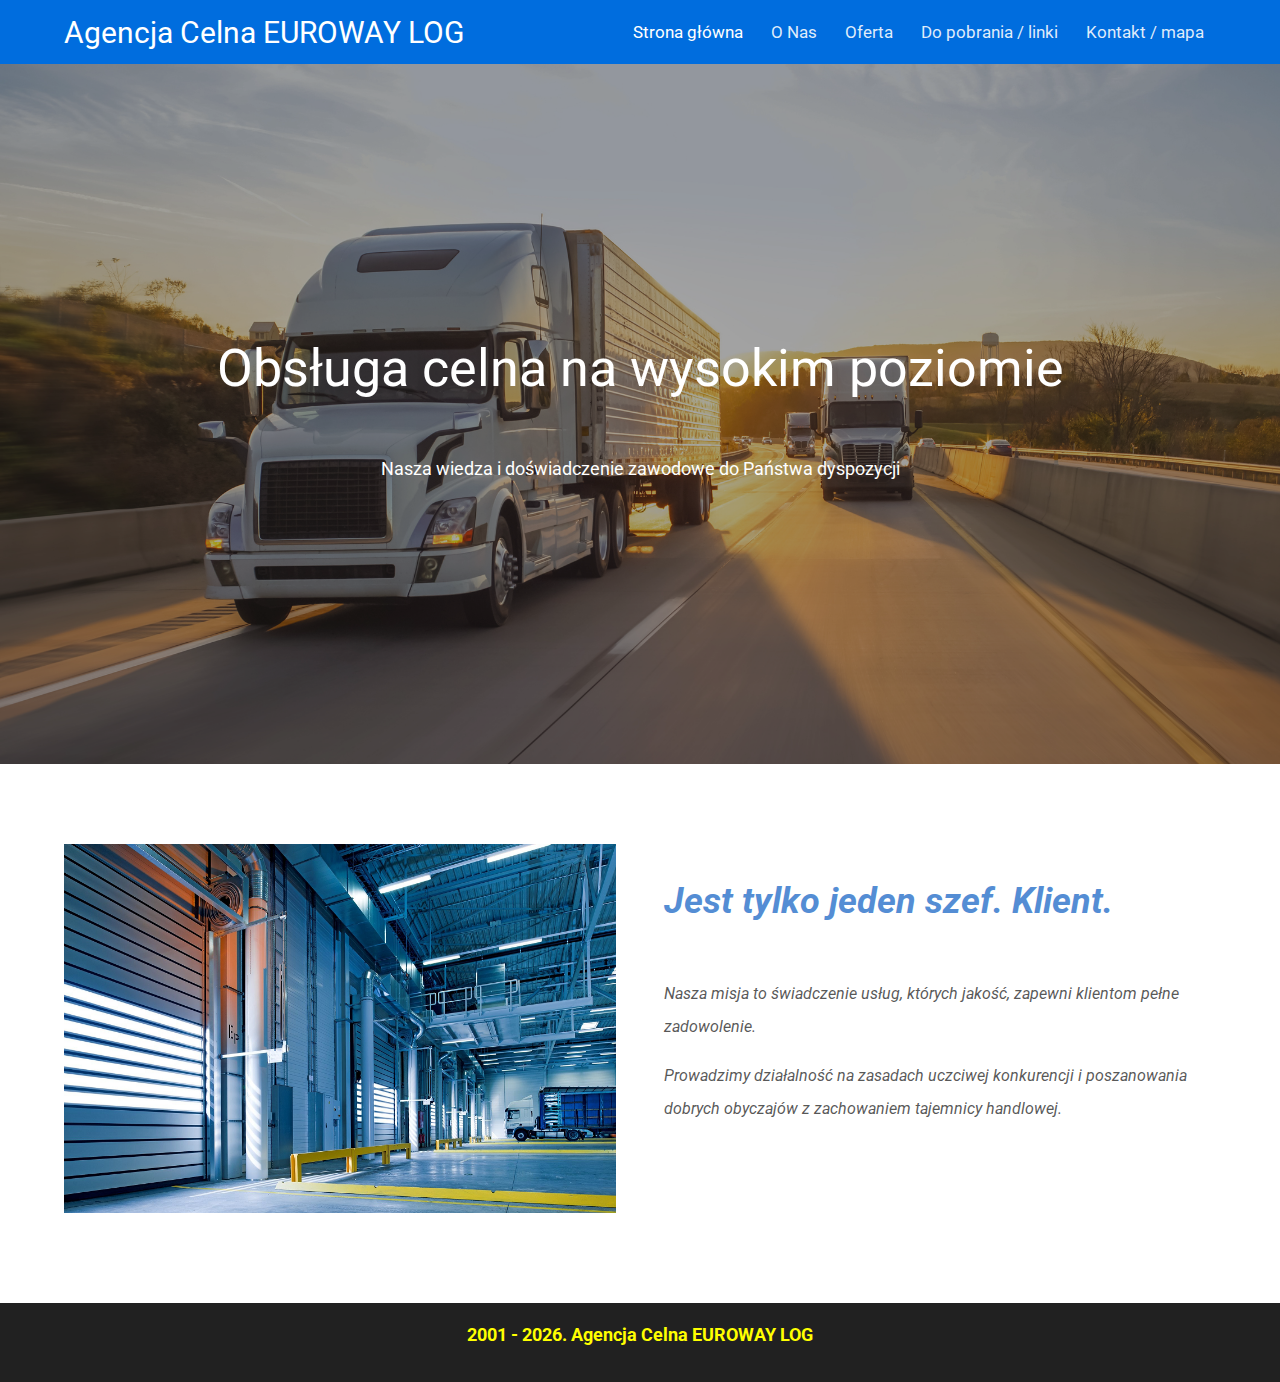
==== commit d1cc4231: "Update" ====
--- a/index.html
+++ b/index.html
@@ -19,7 +19,7 @@
 
     <meta property="og:title" content="Strona główna" />
     <meta property="og:description" content="" />
-    <meta property="og:site_name" content="Agencja Celna EURO-WAY" />
+    <meta property="og:site_name" content="Agencja Celna EUROWAY LOG" />
     <meta
       name="viewport"
       content="width=device-width, initial-scale=1, viewport-fit=cover"
@@ -172,7 +172,7 @@
                       <div class="branding__text">
                         <h2 class="branding__site-title">
                           <a href="index.html" class="branding__link">
-                            Agencja Celna EURO-WAY
+                            Agencja Celna EUROWAY LOG
                           </a>
                         </h2>
                       </div>
@@ -503,7 +503,7 @@
                     <div class="contentgroup__text-wrapper">
                       <p class="contentgroup__body">
                         <span style="color: rgb(255, 255, 0);"
-                          ><b>2001 - 2020. Agencja Celna EURO-WAY</b></span
+                          ><b>2001 - <script type="text/javascript">document.write(new Date().getFullYear());</script>. Agencja Celna EUROWAY LOG</b></span
                         ><br />
                       </p>
                     </div>
@@ -1413,7 +1413,7 @@
       };
       window["Profile"] = {
         profile: {
-          business: "Agencja Celna EURO-WAY",
+          business: "Agencja Celna EUROWAY LOG",
           headline: "",
           strapline: "",
           companydescription:
@@ -1880,7 +1880,7 @@
             alignmentClass: "center",
             displayParagraph: "true",
             bodyContent:
-              '<span style="color: rgb(255, 255, 0);"><b>2001 - 2020. Agencja Celna EURO-WAY<\/b><\/span><br>',
+              '<span style="color: rgb(255, 255, 0);"><b>2001 - 2020. Agencja Celna EUROWAY LOG<\/b><\/span><br>',
             uniqueId: "nMcB17oqmnMiRj0",
             description: "assets",
             linkUrl: "none",
@@ -2556,7 +2556,7 @@
               alignmentClass: "center",
               displayParagraph: "true",
               bodyContent:
-                '<span style="color: rgb(255, 255, 0);"><b>2001 - 2020. Agencja Celna EURO-WAY<\/b><\/span><br>',
+                '<span style="color: rgb(255, 255, 0);"><b>2001 - 2020. Agencja Celna EUROWAY LOG<\/b><\/span><br>',
               uniqueId: "nMcB17oqmnMiRj0",
               description: "assets",
               linkUrl: "none",
